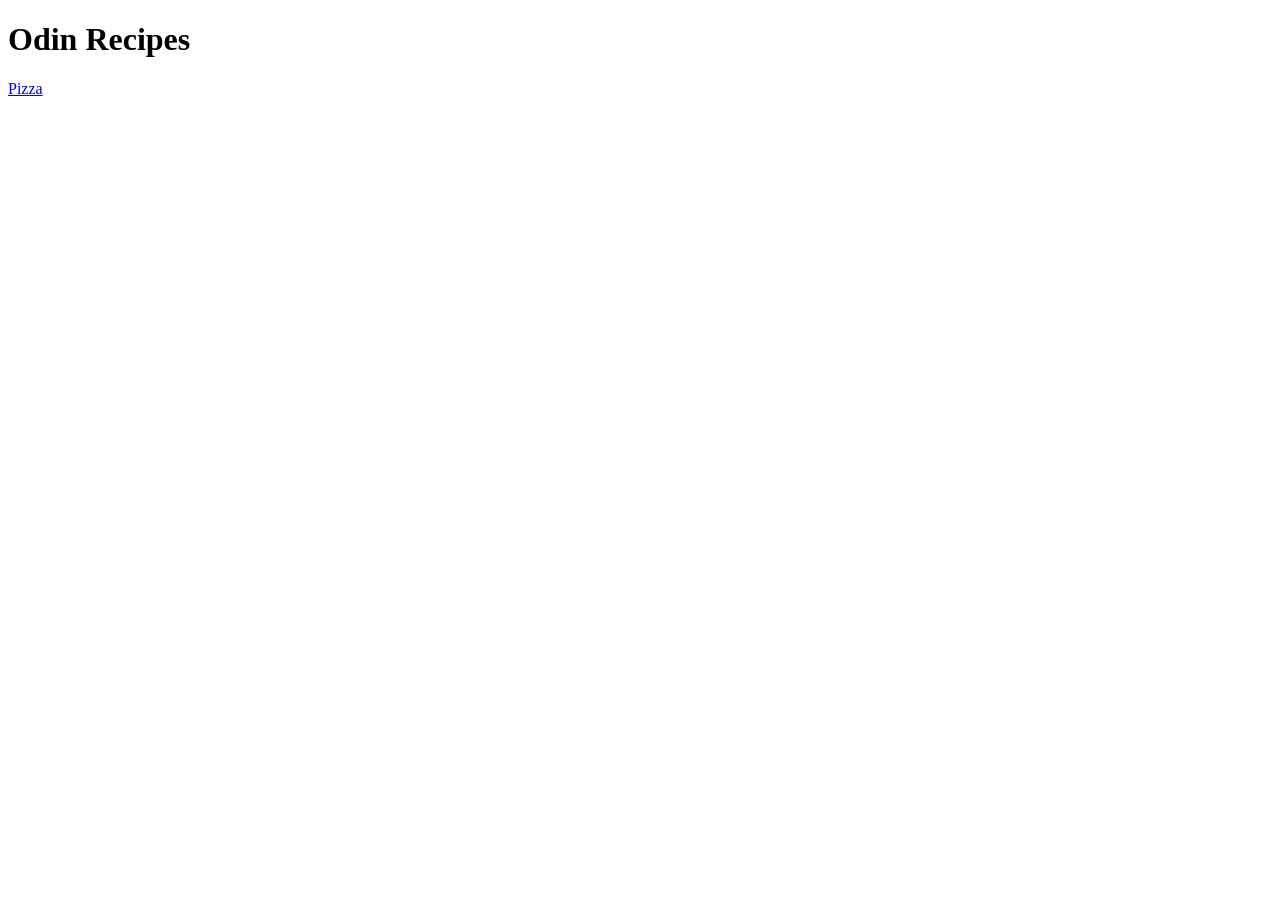
==== index.html @ 01587a72 "added image to pizza.html and short description." ====
<!DOCTYPE html>
<html lang="en">
<head>
    <meta charset="UTF-8">
    <meta name="viewport" content="width=device-width, initial-scale=1.0">
    <title>Document</title>
</head>
<body>
    <h1>Odin Recipes</h1>
    <a href="recipes/pizza.html">Pizza</a>
    
</body>
</html>
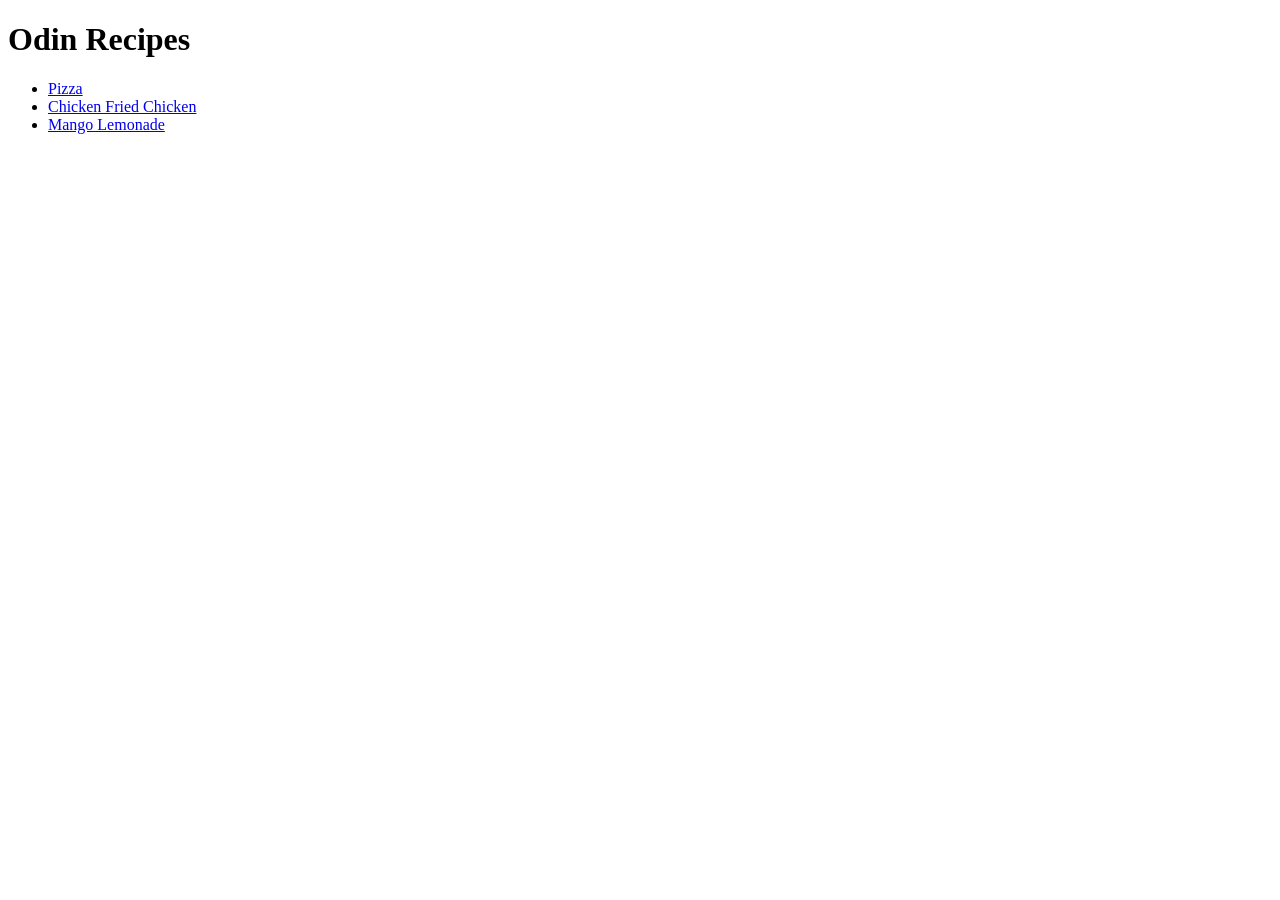
==== commit 61f81159: "refer to previous commits" ====
--- a/index.html
+++ b/index.html
@@ -7,7 +7,10 @@
 </head>
 <body>
     <h1>Odin Recipes</h1>
-    <a href="recipes/pizza.html">Pizza</a>
-    
+    <ul> 
+    <li><a href="recipes/pizza.html">Pizza</a></li>
+    <li><a href="recipes/chicken-fried-chicken.html">Chicken Fried Chicken</a></li>
+    <li><a href="recipes/mango-lemonade.html">Mango Lemonade</a></li>
+    </ul>
 </body>
 </html>
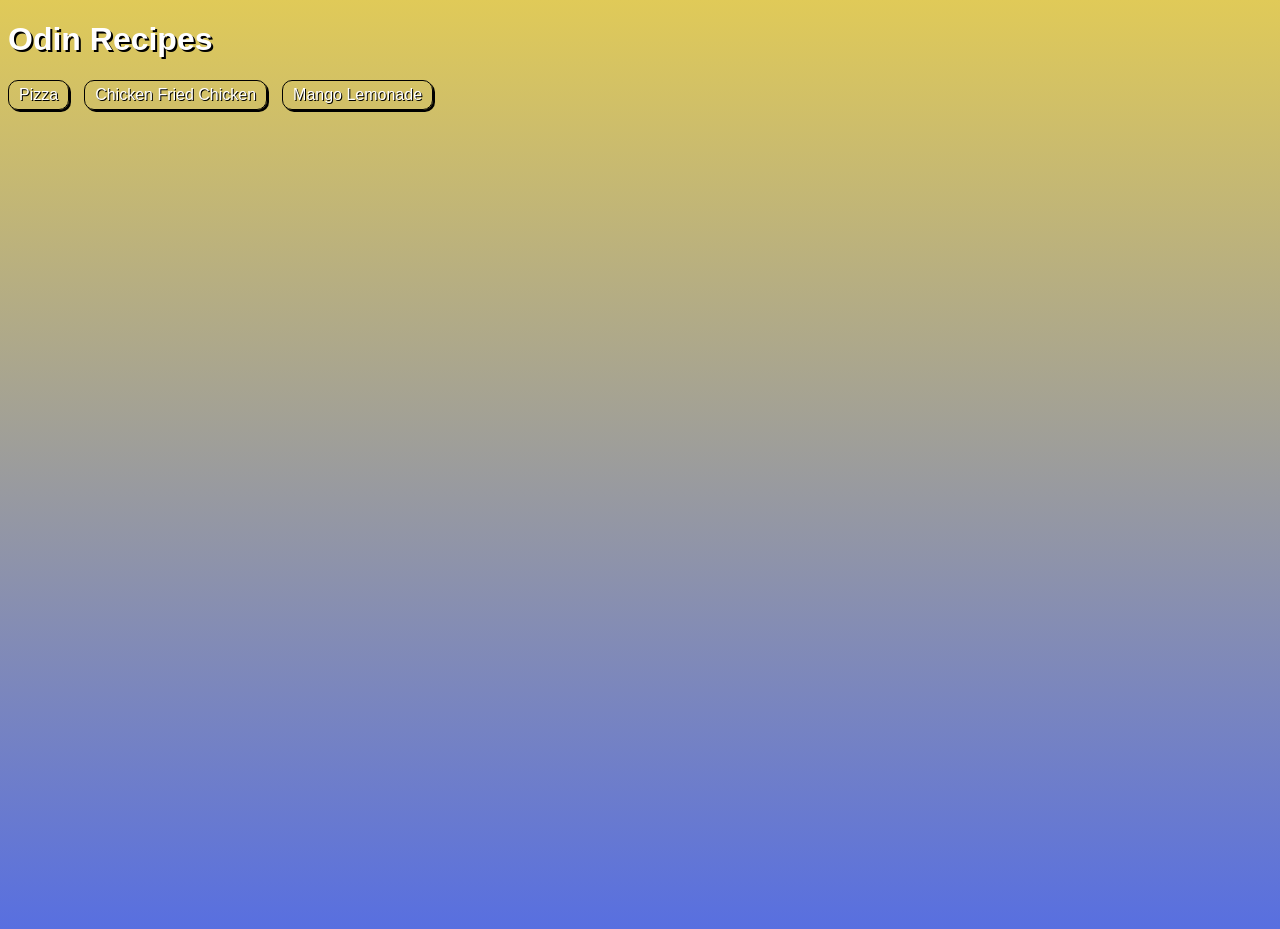
==== commit d4c44790: "Added CSS to index.html" ====
--- a/index.html
+++ b/index.html
@@ -3,14 +3,16 @@
 <head>
     <meta charset="UTF-8">
     <meta name="viewport" content="width=device-width, initial-scale=1.0">
+    <link rel="stylesheet" href="style.css">
     <title>Document</title>
 </head>
 <body>
     <h1>Odin Recipes</h1>
-    <ul> 
-    <li><a href="recipes/pizza.html">Pizza</a></li>
-    <li><a href="recipes/chicken-fried-chicken.html">Chicken Fried Chicken</a></li>
-    <li><a href="recipes/mango-lemonade.html">Mango Lemonade</a></li>
+
+    <ul class="links">
+    <li class="nav-link"><a href="recipes/pizza.html">Pizza</a></li>
+    <li class="nav-link"><a href="recipes/chicken-fried-chicken.html">Chicken Fried Chicken</a></li>
+    <li class="nav-link"><a href="recipes/mango-lemonade.html">Mango Lemonade</a></li>
     </ul>
 </body>
 </html>
--- a/style.css
+++ b/style.css
@@ -0,0 +1,34 @@
+body {
+    background-image: linear-gradient(#E0CA58, #586FE0);
+    background-size: cover;
+    height: 100vh;
+    font-family: Avenir, sans-serif;
+
+}
+a {
+    text-decoration: none;
+    color: inherit;
+}
+h1 {
+    color: white;
+    text-shadow: 2px 2px black;
+}
+.links {
+    display: flex;
+    list-style: none;
+    padding: 0;
+    margin: 0;
+    gap: 15px;
+    
+}
+.nav-link {
+    color: white;
+    text-shadow: 1px 1px black;
+    border: solid 1px black;
+    border-radius: 10px;
+    display: block;
+    padding: 5px 10px;
+    box-shadow: 2px 2px black;
+
+
+}
